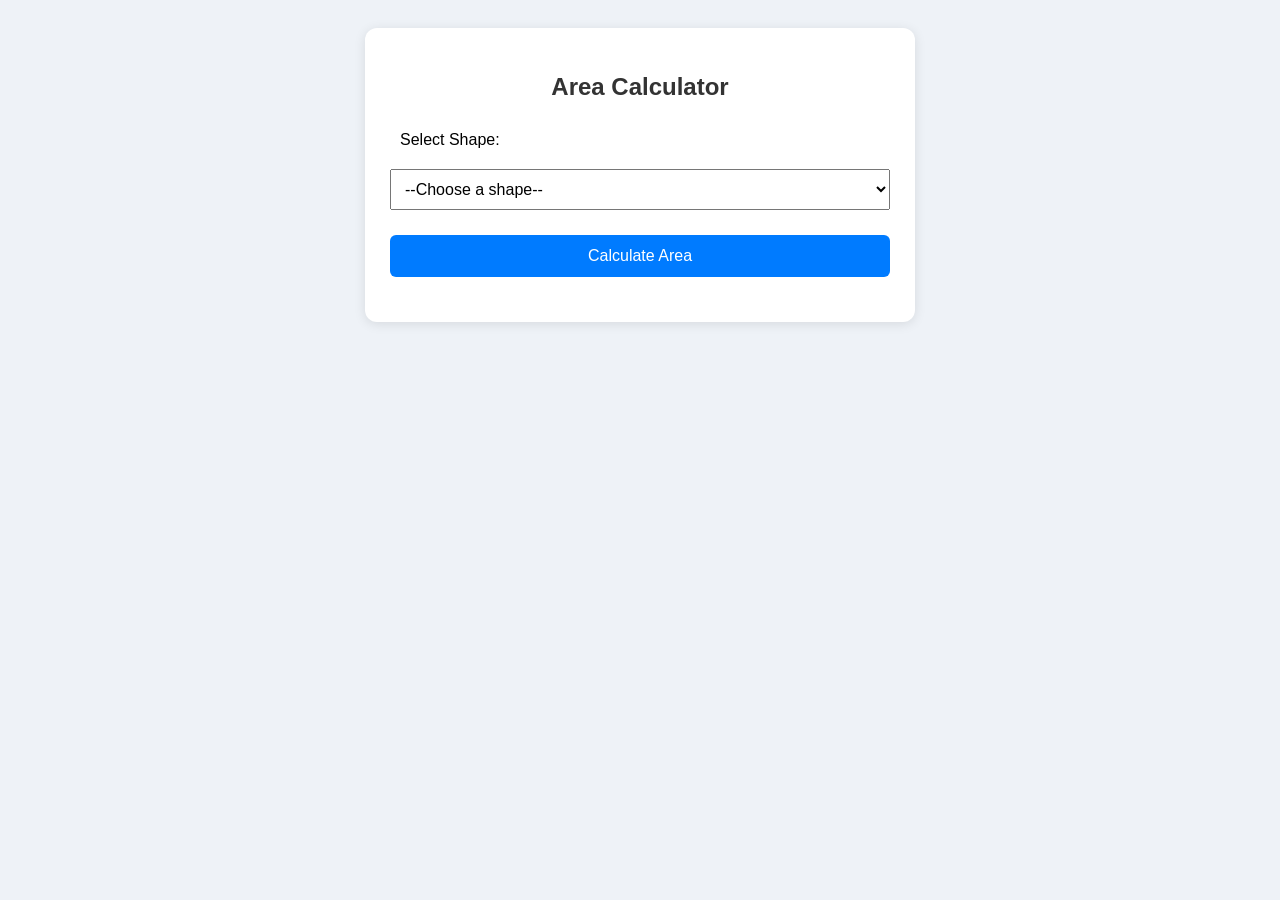
==== index.html @ 9cc2fbca "Update and rename area_calculator.html to index.html" ====
<!DOCTYPE html>
<html lang="en">
<head>
  <meta charset="UTF-8" />
  <meta name="viewport" content="width=device-width, initial-scale=1.0"/>
  <title>Area Calculator</title>
  <style>
    body {
      font-family: Arial, sans-serif;
      background: #eef2f7;
      padding: 20px;
    }

    .calculator {
      max-width: 500px;
      margin: auto;
      background: #fff;
      padding: 25px;
      border-radius: 12px;
      box-shadow: 0 2px 12px rgba(0,0,0,0.1);
    }

    h2 {
      text-align: center;
      color: #333;
    }

    label, select, input {
      display: block;
      width: 100%;
      margin-top: 10px;
      padding: 10px;
      font-size: 16px;
    }

    input {
      margin-bottom: 10px;
    }

    button {
      width: 100%;
      padding: 12px;
      margin-top: 10px;
      background: #007BFF;
      color: white;
      border: none;
      border-radius: 6px;
      font-size: 16px;
      cursor: pointer;
    }

    button:hover {
      background: #0056b3;
    }

    #result {
      margin-top: 20px;
      text-align: center;
      font-weight: bold;
    }

    .inputs {
      margin-top: 15px;
    }
  </style>
</head>
<body>
  <div class="calculator">
    <h2>Area Calculator</h2>

    <label for="shape">Select Shape:</label>
    <select id="shape" onchange="renderInputs()">
      <option value="">--Choose a shape--</option>
      <option value="square">Square</option>
      <option value="rectangle">Rectangle</option>
      <option value="triangle">Triangle</option>
      <option value="circle">Circle</option>
      <option value="parallelogram">Parallelogram</option>
      <option value="trapezium">Trapezium</option>
      <option value="rhombus">Rhombus</option>
      <option value="ellipse">Ellipse</option>
      <option value="kite">Kite</option>
      <option value="pentagon">Pentagon</option>
      <option value="hexagon">Hexagon</option>
      <option value="heptagon">Heptagon</option>
      <option value="octagon">Octagon</option>
      <option value="nonagon">Nonagon</option>
      <option value="decagon">Decagon</option>
      <option value="sector">Sector of a Circle</option>
      <option value="right_triangle">Right Triangle</option>
      <option value="equilateral_triangle">Equilateral Triangle</option>
      <option value="scalene_triangle">Scalene Triangle</option>
    </select>

    <div class="inputs" id="inputsArea"></div>

    <button onclick="calculateArea()">Calculate Area</button>

    <div id="result"></div>
  </div>

  <script>
    function renderInputs() {
      const shape = document.getElementById('shape').value;
      const inputsDiv = document.getElementById('inputsArea');
      inputsDiv.innerHTML = '';

      const createInput = (id, placeholder) => {
        return `<input type="number" id="${id}" placeholder="${placeholder}" required/>`;
      };

      const shapes = {
        square: [createInput('side', 'Enter side')],
        rectangle: [createInput('length', 'Enter length'), createInput('width', 'Enter width')],
        triangle: [createInput('base', 'Enter base'), createInput('height', 'Enter height')],
        circle: [createInput('radius', 'Enter radius')],
        parallelogram: [createInput('base', 'Enter base'), createInput('height', 'Enter height')],
        trapezium: [createInput('a', 'Enter base 1'), createInput('b', 'Enter base 2'), createInput('height', 'Enter height')],
        rhombus: [createInput('d1', 'Enter diagonal 1'), createInput('d2', 'Enter diagonal 2')],
        ellipse: [createInput('a', 'Enter semi-major axis'), createInput('b', 'Enter semi-minor axis')],
        kite: [createInput('d1', 'Enter diagonal 1'), createInput('d2', 'Enter diagonal 2')],
        pentagon: [createInput('side', 'Enter side')],
        hexagon: [createInput('side', 'Enter side')],
        heptagon: [createInput('side', 'Enter side')],
        octagon: [createInput('side', 'Enter side')],
        nonagon: [createInput('side', 'Enter side')],
        decagon: [createInput('side', 'Enter side')],
        sector: [createInput('radius', 'Enter radius'), createInput('angle', 'Enter angle in degrees')],
        right_triangle: [createInput('base', 'Enter base'), createInput('height', 'Enter height')],
        equilateral_triangle: [createInput('side', 'Enter side')],
        scalene_triangle: [createInput('a', 'Side A'), createInput('b', 'Side B'), createInput('c', 'Side C')]
      };

      if (shapes[shape]) {
        inputsDiv.innerHTML = shapes[shape].join('');
      }
    }

    function calculateArea() {
      const shape = document.getElementById('shape').value;
      let area = 0;

      const val = id => parseFloat(document.getElementById(id)?.value) || 0;
      const π = Math.PI;

      switch (shape) {
        case 'square':
          area = val('side') ** 2;
          break;
        case 'rectangle':
          area = val('length') * val('width');
          break;
        case 'triangle':
        case 'right_triangle':
          area = 0.5 * val('base') * val('height');
          break;
        case 'circle':
          area = π * val('radius') ** 2;
          break;
        case 'parallelogram':
          area = val('base') * val('height');
          break;
        case 'trapezium':
          area = 0.5 * (val('a') + val('b')) * val('height');
          break;
        case 'rhombus':
        case 'kite':
          area = 0.5 * val('d1') * val('d2');
          break;
        case 'ellipse':
          area = π * val('a') * val('b');
          break;
        case 'pentagon':
          area = (5 * val('side') ** 2) / (4 * Math.tan(π / 5));
          break;
        case 'hexagon':
          area = (3 * Math.sqrt(3) * val('side') ** 2) / 2;
          break;
        case 'heptagon':
          area = (7 * val('side') ** 2) / (4 * Math.tan(π / 7));
          break;
        case 'octagon':
          area = (2 * (1 + Math.sqrt(2)) * val('side') ** 2);
          break;
        case 'nonagon':
          area = (9 * val('side') ** 2) / (4 * Math.tan(π / 9));
          break;
        case 'decagon':
          area = (10 * val('side') ** 2) / (4 * Math.tan(π / 10));
          break;
        case 'sector':
          area = 0.5 * val('radius') ** 2 * (val('angle') * (π / 180));
          break;
        case 'equilateral_triangle':
          area = (Math.sqrt(3) / 4) * val('side') ** 2;
          break;
        case 'scalene_triangle':
          const a = val('a'), b = val('b'), c = val('c');
          const s = (a + b + c) / 2;
          area = Math.sqrt(s * (s - a) * (s - b) * (s - c));
          break;
        default:
          document.getElementById('result').innerText = "Please select a valid shape.";
          return;
      }

      document.getElementById('result').innerText = `Area: ${area.toFixed(2)} square units`;
    }
  </script>
</body>
</html>
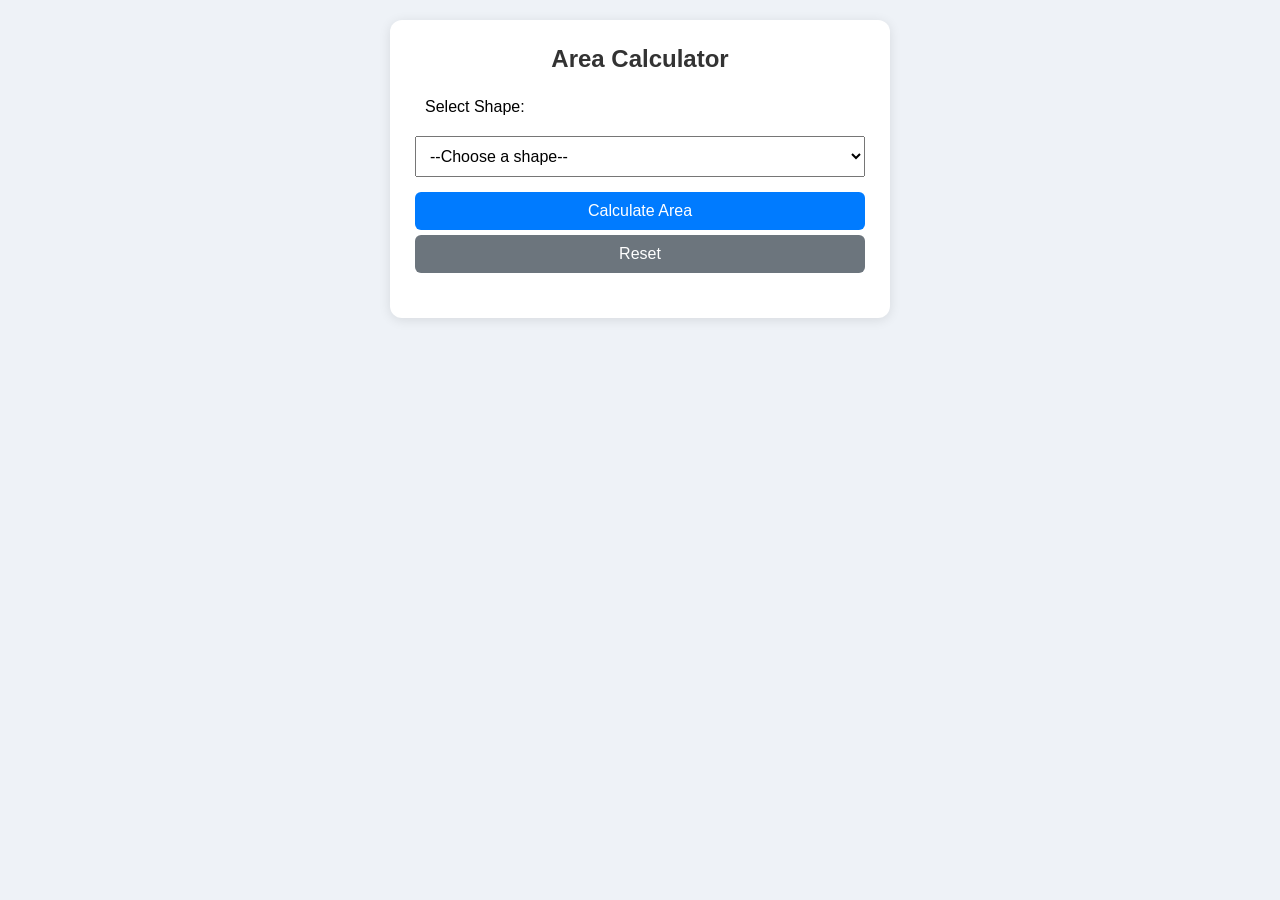
==== commit 2910ee8c: "Update index.html" ====
--- a/index.html
+++ b/index.html
@@ -5,6 +5,7 @@
   <meta name="viewport" content="width=device-width, initial-scale=1.0"/>
   <title>Area Calculator</title>
   <style>
+    * { box-sizing: border-box; margin: 0; padding: 0; }
     body {
       font-family: Arial, sans-serif;
       background: #eef2f7;
@@ -23,9 +24,10 @@
     h2 {
       text-align: center;
       color: #333;
+      margin-bottom: 15px;
     }
 
-    label, select, input {
+    label, select, input, button {
       display: block;
       width: 100%;
       margin-top: 10px;
@@ -33,34 +35,30 @@
       font-size: 16px;
     }
 
-    input {
-      margin-bottom: 10px;
-    }
+    input { margin-bottom: 10px; }
 
     button {
-      width: 100%;
-      padding: 12px;
-      margin-top: 10px;
       background: #007BFF;
       color: white;
       border: none;
       border-radius: 6px;
-      font-size: 16px;
       cursor: pointer;
     }
 
-    button:hover {
-      background: #0056b3;
-    }
+    button:hover { background: #0056b3; }
 
     #result {
       margin-top: 20px;
       text-align: center;
       font-weight: bold;
+      font-size: 18px;
     }
 
-    .inputs {
-      margin-top: 15px;
+    .inputs { margin-top: 15px; }
+
+    @media(max-width: 500px){
+      body { padding: 10px; }
+      .calculator { padding: 15px; }
     }
   </style>
 </head>
@@ -95,117 +93,103 @@
     <div class="inputs" id="inputsArea"></div>
 
     <button onclick="calculateArea()">Calculate Area</button>
+    <button style="background:#6c757d;margin-top:5px;" onclick="resetCalculator()">Reset</button>
 
     <div id="result"></div>
   </div>
 
   <script>
-    function renderInputs() {
+    const shapesConfig = {
+      square: ['side'],
+      rectangle: ['length','width'],
+      triangle: ['base','height'],
+      circle: ['radius'],
+      parallelogram: ['base','height'],
+      trapezium: ['a','b','height'],
+      rhombus: ['d1','d2'],
+      ellipse: ['a','b'],
+      kite: ['d1','d2'],
+      pentagon: ['side'],
+      hexagon: ['side'],
+      heptagon: ['side'],
+      octagon: ['side'],
+      nonagon: ['side'],
+      decagon: ['side'],
+      sector: ['radius','angle'],
+      right_triangle: ['base','height'],
+      equilateral_triangle: ['side'],
+      scalene_triangle: ['a','b','c']
+    };
+
+    function renderInputs(){
       const shape = document.getElementById('shape').value;
       const inputsDiv = document.getElementById('inputsArea');
       inputsDiv.innerHTML = '';
+      if(!shapesConfig[shape]) return;
 
-      const createInput = (id, placeholder) => {
-        return `<input type="number" id="${id}" placeholder="${placeholder}" required/>`;
-      };
-
-      const shapes = {
-        square: [createInput('side', 'Enter side')],
-        rectangle: [createInput('length', 'Enter length'), createInput('width', 'Enter width')],
-        triangle: [createInput('base', 'Enter base'), createInput('height', 'Enter height')],
-        circle: [createInput('radius', 'Enter radius')],
-        parallelogram: [createInput('base', 'Enter base'), createInput('height', 'Enter height')],
-        trapezium: [createInput('a', 'Enter base 1'), createInput('b', 'Enter base 2'), createInput('height', 'Enter height')],
-        rhombus: [createInput('d1', 'Enter diagonal 1'), createInput('d2', 'Enter diagonal 2')],
-        ellipse: [createInput('a', 'Enter semi-major axis'), createInput('b', 'Enter semi-minor axis')],
-        kite: [createInput('d1', 'Enter diagonal 1'), createInput('d2', 'Enter diagonal 2')],
-        pentagon: [createInput('side', 'Enter side')],
-        hexagon: [createInput('side', 'Enter side')],
-        heptagon: [createInput('side', 'Enter side')],
-        octagon: [createInput('side', 'Enter side')],
-        nonagon: [createInput('side', 'Enter side')],
-        decagon: [createInput('side', 'Enter side')],
-        sector: [createInput('radius', 'Enter radius'), createInput('angle', 'Enter angle in degrees')],
-        right_triangle: [createInput('base', 'Enter base'), createInput('height', 'Enter height')],
-        equilateral_triangle: [createInput('side', 'Enter side')],
-        scalene_triangle: [createInput('a', 'Side A'), createInput('b', 'Side B'), createInput('c', 'Side C')]
-      };
-
-      if (shapes[shape]) {
-        inputsDiv.innerHTML = shapes[shape].join('');
-      }
+      shapesConfig[shape].forEach(id=>{
+        const input = document.createElement('input');
+        input.type = 'number';
+        input.step = 'any';
+        input.id = id;
+        input.placeholder = `Enter ${id.replace('_',' ')}`;
+        inputsDiv.appendChild(input);
+      });
     }
 
-    function calculateArea() {
+    function calculateArea(){
       const shape = document.getElementById('shape').value;
-      let area = 0;
+      if(!shape) {
+        alert('Select a shape first!');
+        return;
+      }
 
       const val = id => parseFloat(document.getElementById(id)?.value) || 0;
       const π = Math.PI;
+      let area = 0;
 
-      switch (shape) {
-        case 'square':
-          area = val('side') ** 2;
+      // Validate inputs
+      const inputs = shapesConfig[shape].map(id => val(id));
+      if(inputs.some(v => v <= 0)){
+        alert("All input values must be positive numbers.");
+        return;
+      }
+
+      switch(shape){
+        case 'square': area = val('side')**2; break;
+        case 'rectangle': area = val('length')*val('width'); break;
+        case 'triangle':
+        case 'right_triangle': area = 0.5*val('base')*val('height'); break;
+        case 'circle': area = π*val('radius')**2; break;
+        case 'parallelogram': area = val('base')*val('height'); break;
+        case 'trapezium': area = 0.5*(val('a')+val('b'))*val('height'); break;
+        case 'rhombus':
+        case 'kite': area = 0.5*val('d1')*val('d2'); break;
+        case 'ellipse': area = π*val('a')*val('b'); break;
+        case 'pentagon': area = (5*val('side')**2)/(4*Math.tan(π/5)); break;
+        case 'hexagon': area = (3*Math.sqrt(3)*val('side')**2)/2; break;
+        case 'heptagon': area = (7*val('side')**2)/(4*Math.tan(π/7)); break;
+        case 'octagon': area = 2*(1+Math.sqrt(2))*val('side')**2; break;
+        case 'nonagon': area = (9*val('side')**2)/(4*Math.tan(π/9)); break;
+        case 'decagon': area = (10*val('side')**2)/(4*Math.tan(π/10)); break;
+        case 'sector': area = 0.5*val('radius')**2*(val('angle')*(π/180)); break;
+        case 'equilateral_triangle': area = (Math.sqrt(3)/4)*val('side')**2; break;
+        case 'scalene_triangle':
+          const a=val('a'), b=val('b'), c=val('c');
+          const s = (a+b+c)/2;
+          area = Math.sqrt(s*(s-a)*(s-b)*(s-c));
           break;
-        case 'rectangle':
-          area = val('length') * val('width');
-          break;
-        case 'triangle':
-        case 'right_triangle':
-          area = 0.5 * val('base') * val('height');
-          break;
-        case 'circle':
-          area = π * val('radius') ** 2;
-          break;
-        case 'parallelogram':
-          area = val('base') * val('height');
-          break;
-        case 'trapezium':
-          area = 0.5 * (val('a') + val('b')) * val('height');
-          break;
-        case 'rhombus':
-        case 'kite':
-          area = 0.5 * val('d1') * val('d2');
-          break;
-        case 'ellipse':
-          area = π * val('a') * val('b');
-          break;
-        case 'pentagon':
-          area = (5 * val('side') ** 2) / (4 * Math.tan(π / 5));
-          break;
-        case 'hexagon':
-          area = (3 * Math.sqrt(3) * val('side') ** 2) / 2;
-          break;
-        case 'heptagon':
-          area = (7 * val('side') ** 2) / (4 * Math.tan(π / 7));
-          break;
-        case 'octagon':
-          area = (2 * (1 + Math.sqrt(2)) * val('side') ** 2);
-          break;
-        case 'nonagon':
-          area = (9 * val('side') ** 2) / (4 * Math.tan(π / 9));
-          break;
-        case 'decagon':
-          area = (10 * val('side') ** 2) / (4 * Math.tan(π / 10));
-          break;
-        case 'sector':
-          area = 0.5 * val('radius') ** 2 * (val('angle') * (π / 180));
-          break;
-        case 'equilateral_triangle':
-          area = (Math.sqrt(3) / 4) * val('side') ** 2;
-          break;
-        case 'scalene_triangle':
-          const a = val('a'), b = val('b'), c = val('c');
-          const s = (a + b + c) / 2;
-          area = Math.sqrt(s * (s - a) * (s - b) * (s - c));
-          break;
-        default:
-          document.getElementById('result').innerText = "Please select a valid shape.";
-          return;
+        default: area = 0;
       }
 
       document.getElementById('result').innerText = `Area: ${area.toFixed(2)} square units`;
     }
+
+    function resetCalculator(){
+      document.getElementById('shape').value = '';
+      document.getElementById('inputsArea').innerHTML = '';
+      document.getElementById('result').innerText = '';
+    }
   </script>
 </body>
 </html>
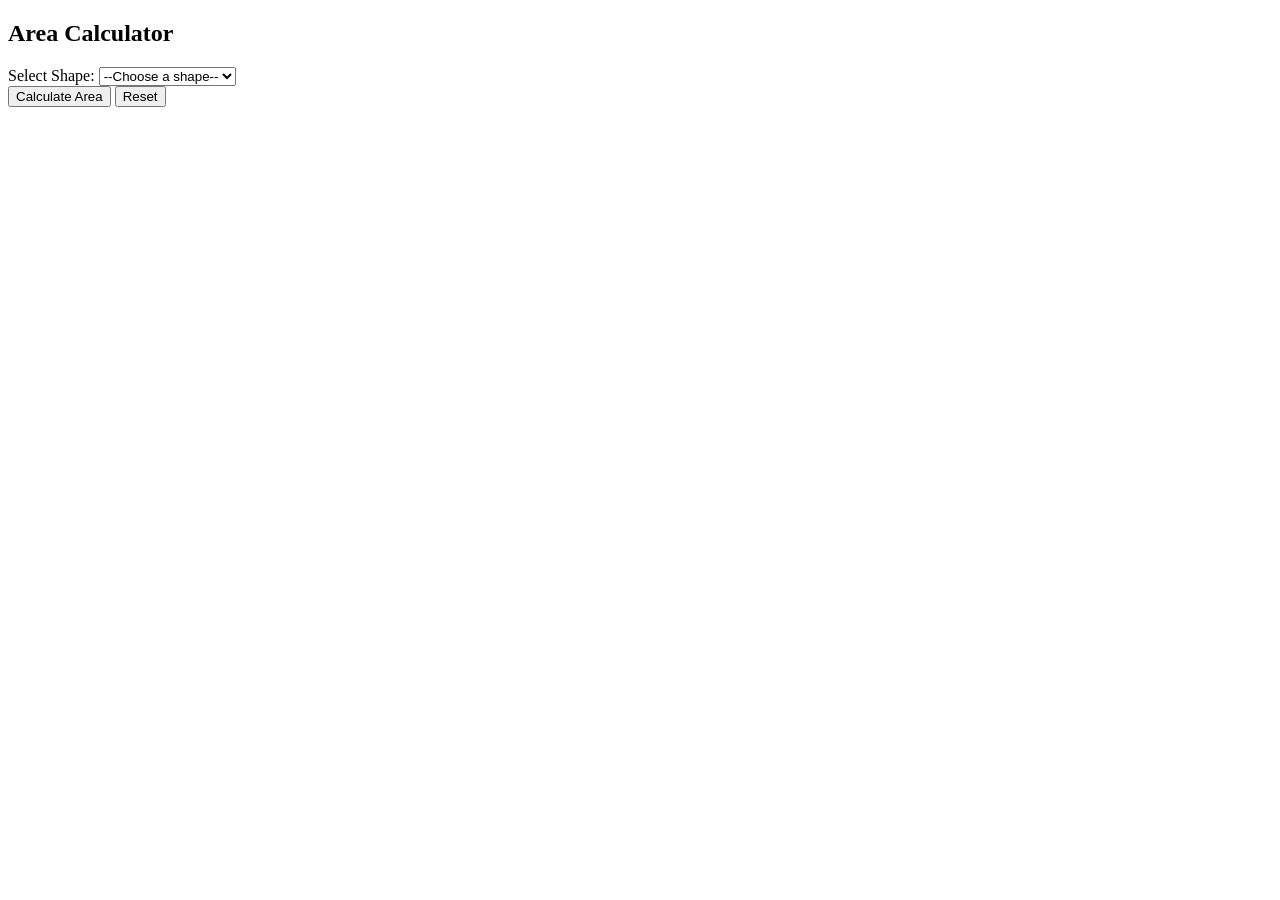
==== commit bd558e8e: "Clean up HTML button structure" ====
--- a/index.html
+++ b/index.html
@@ -1,195 +1,140 @@
-<!DOCTYPE html>
-<html lang="en">
-<head>
-  <meta charset="UTF-8" />
-  <meta name="viewport" content="width=device-width, initial-scale=1.0"/>
-  <title>Area Calculator</title>
-  <style>
-    * { box-sizing: border-box; margin: 0; padding: 0; }
-    body {
-      font-family: Arial, sans-serif;
-      background: #eef2f7;
-      padding: 20px;
-    }
-
-    .calculator {
-      max-width: 500px;
-      margin: auto;
-      background: #fff;
-      padding: 25px;
-      border-radius: 12px;
-      box-shadow: 0 2px 12px rgba(0,0,0,0.1);
-    }
-
-    h2 {
-      text-align: center;
-      color: #333;
-      margin-bottom: 15px;
-    }
-
-    label, select, input, button {
-      display: block;
-      width: 100%;
-      margin-top: 10px;
-      padding: 10px;
-      font-size: 16px;
-    }
-
-    input { margin-bottom: 10px; }
-
-    button {
-      background: #007BFF;
-      color: white;
-      border: none;
-      border-radius: 6px;
-      cursor: pointer;
-    }
-
-    button:hover { background: #0056b3; }
-
-    #result {
-      margin-top: 20px;
-      text-align: center;
-      font-weight: bold;
-      font-size: 18px;
-    }
-
-    .inputs { margin-top: 15px; }
-
-    @media(max-width: 500px){
-      body { padding: 10px; }
-      .calculator { padding: 15px; }
-    }
-  </style>
-</head>
-<body>
-  <div class="calculator">
-    <h2>Area Calculator</h2>
-
-    <label for="shape">Select Shape:</label>
-    <select id="shape" onchange="renderInputs()">
-      <option value="">--Choose a shape--</option>
-      <option value="square">Square</option>
-      <option value="rectangle">Rectangle</option>
-      <option value="triangle">Triangle</option>
-      <option value="circle">Circle</option>
-      <option value="parallelogram">Parallelogram</option>
-      <option value="trapezium">Trapezium</option>
-      <option value="rhombus">Rhombus</option>
-      <option value="ellipse">Ellipse</option>
-      <option value="kite">Kite</option>
-      <option value="pentagon">Pentagon</option>
-      <option value="hexagon">Hexagon</option>
-      <option value="heptagon">Heptagon</option>
-      <option value="octagon">Octagon</option>
-      <option value="nonagon">Nonagon</option>
-      <option value="decagon">Decagon</option>
-      <option value="sector">Sector of a Circle</option>
-      <option value="right_triangle">Right Triangle</option>
-      <option value="equilateral_triangle">Equilateral Triangle</option>
-      <option value="scalene_triangle">Scalene Triangle</option>
-    </select>
-
-    <div class="inputs" id="inputsArea"></div>
-
-    <button onclick="calculateArea()">Calculate Area</button>
-    <button style="background:#6c757d;margin-top:5px;" onclick="resetCalculator()">Reset</button>
-
-    <div id="result"></div>
-  </div>
-
-  <script>
-    const shapesConfig = {
-      square: ['side'],
-      rectangle: ['length','width'],
-      triangle: ['base','height'],
-      circle: ['radius'],
-      parallelogram: ['base','height'],
-      trapezium: ['a','b','height'],
-      rhombus: ['d1','d2'],
-      ellipse: ['a','b'],
-      kite: ['d1','d2'],
-      pentagon: ['side'],
-      hexagon: ['side'],
-      heptagon: ['side'],
-      octagon: ['side'],
-      nonagon: ['side'],
-      decagon: ['side'],
-      sector: ['radius','angle'],
-      right_triangle: ['base','height'],
-      equilateral_triangle: ['side'],
-      scalene_triangle: ['a','b','c']
-    };
-
-    function renderInputs(){
-      const shape = document.getElementById('shape').value;
-      const inputsDiv = document.getElementById('inputsArea');
-      inputsDiv.innerHTML = '';
-      if(!shapesConfig[shape]) return;
-
-      shapesConfig[shape].forEach(id=>{
-        const input = document.createElement('input');
-        input.type = 'number';
-        input.step = 'any';
-        input.id = id;
-        input.placeholder = `Enter ${id.replace('_',' ')}`;
-        inputsDiv.appendChild(input);
-      });
-    }
-
-    function calculateArea(){
-      const shape = document.getElementById('shape').value;
-      if(!shape) {
-        alert('Select a shape first!');
-        return;
-      }
-
-      const val = id => parseFloat(document.getElementById(id)?.value) || 0;
-      const π = Math.PI;
-      let area = 0;
-
-      // Validate inputs
-      const inputs = shapesConfig[shape].map(id => val(id));
-      if(inputs.some(v => v <= 0)){
-        alert("All input values must be positive numbers.");
-        return;
-      }
-
-      switch(shape){
-        case 'square': area = val('side')**2; break;
-        case 'rectangle': area = val('length')*val('width'); break;
-        case 'triangle':
-        case 'right_triangle': area = 0.5*val('base')*val('height'); break;
-        case 'circle': area = π*val('radius')**2; break;
-        case 'parallelogram': area = val('base')*val('height'); break;
-        case 'trapezium': area = 0.5*(val('a')+val('b'))*val('height'); break;
-        case 'rhombus':
-        case 'kite': area = 0.5*val('d1')*val('d2'); break;
-        case 'ellipse': area = π*val('a')*val('b'); break;
-        case 'pentagon': area = (5*val('side')**2)/(4*Math.tan(π/5)); break;
-        case 'hexagon': area = (3*Math.sqrt(3)*val('side')**2)/2; break;
-        case 'heptagon': area = (7*val('side')**2)/(4*Math.tan(π/7)); break;
-        case 'octagon': area = 2*(1+Math.sqrt(2))*val('side')**2; break;
-        case 'nonagon': area = (9*val('side')**2)/(4*Math.tan(π/9)); break;
-        case 'decagon': area = (10*val('side')**2)/(4*Math.tan(π/10)); break;
-        case 'sector': area = 0.5*val('radius')**2*(val('angle')*(π/180)); break;
-        case 'equilateral_triangle': area = (Math.sqrt(3)/4)*val('side')**2; break;
-        case 'scalene_triangle':
-          const a=val('a'), b=val('b'), c=val('c');
-          const s = (a+b+c)/2;
-          area = Math.sqrt(s*(s-a)*(s-b)*(s-c));
-          break;
-        default: area = 0;
-      }
-
-      document.getElementById('result').innerText = `Area: ${area.toFixed(2)} square units`;
-    }
-
-    function resetCalculator(){
-      document.getElementById('shape').value = '';
-      document.getElementById('inputsArea').innerHTML = '';
-      document.getElementById('result').innerText = '';
-    }
-  </script>
-</body>
-</html>
+<!DOCTYPE html>
+<html lang="en">
+<head>
+  <meta charset="UTF-8" />
+  <meta name="viewport" content="width=device-width, initial-scale=1.0"/>
+  <title>Area Calculator</title>
+  <link rel="stylesheet" href="styles.css">
+  <script src="script.js" defer></script>
+</head>
+<body>
+  <div class="calculator">
+    <h2>Area Calculator</h2>
+
+    <label for="shape">Select Shape:</label>
+    <select id="shape" onchange="renderInputs()">
+      <option value="">--Choose a shape--</option>
+      <option value="square">Square</option>
+      <option value="rectangle">Rectangle</option>
+      <option value="triangle">Triangle</option>
+      <option value="circle">Circle</option>
+      <option value="parallelogram">Parallelogram</option>
+      <option value="trapezium">Trapezium</option>
+      <option value="rhombus">Rhombus</option>
+      <option value="ellipse">Ellipse</option>
+      <option value="kite">Kite</option>
+      <option value="pentagon">Pentagon</option>
+      <option value="hexagon">Hexagon</option>
+      <option value="heptagon">Heptagon</option>
+      <option value="octagon">Octagon</option>
+      <option value="nonagon">Nonagon</option>
+      <option value="decagon">Decagon</option>
+      <option value="sector">Sector of a Circle</option>
+      <option value="right_triangle">Right Triangle</option>
+      <option value="equilateral_triangle">Equilateral Triangle</option>
+      <option value="scalene_triangle">Scalene Triangle</option>
+    </select>
+
+    <div class="inputs" id="inputsArea"></div>
+
+    <button>Calculate Area</button>
+    <button>Reset</button>
+
+    <div id="result"></div>
+  </div>
+
+  <script>
+    const shapesConfig = {
+      square: ['side'],
+      rectangle: ['length','width'],
+      triangle: ['base','height'],
+      circle: ['radius'],
+      parallelogram: ['base','height'],
+      trapezium: ['a','b','height'],
+      rhombus: ['d1','d2'],
+      ellipse: ['a','b'],
+      kite: ['d1','d2'],
+      pentagon: ['side'],
+      hexagon: ['side'],
+      heptagon: ['side'],
+      octagon: ['side'],
+      nonagon: ['side'],
+      decagon: ['side'],
+      sector: ['radius','angle'],
+      right_triangle: ['base','height'],
+      equilateral_triangle: ['side'],
+      scalene_triangle: ['a','b','c']
+    };
+
+    function renderInputs(){
+      const shape = document.getElementById('shape').value;
+      const inputsDiv = document.getElementById('inputsArea');
+      inputsDiv.innerHTML = '';
+      if(!shapesConfig[shape]) return;
+
+      shapesConfig[shape].forEach(id=>{
+        const input = document.createElement('input');
+        input.type = 'number';
+        input.step = 'any';
+        input.id = id;
+        input.placeholder = `Enter ${id.replace('_',' ')}`;
+        inputsDiv.appendChild(input);
+      });
+    }
+
+    function calculateArea(){
+      const shape = document.getElementById('shape').value;
+      if(!shape) {
+        alert('Select a shape first!');
+        return;
+      }
+
+      const val = id => parseFloat(document.getElementById(id)?.value) || 0;
+      const π = Math.PI;
+      let area = 0;
+
+      // Validate inputs
+      const inputs = shapesConfig[shape].map(id => val(id));
+      if(inputs.some(v => v <= 0)){
+        alert("All input values must be positive numbers.");
+        return;
+      }
+
+      switch(shape){
+        case 'square': area = val('side')**2; break;
+        case 'rectangle': area = val('length')*val('width'); break;
+        case 'triangle':
+        case 'right_triangle': area = 0.5*val('base')*val('height'); break;
+        case 'circle': area = π*val('radius')**2; break;
+        case 'parallelogram': area = val('base')*val('height'); break;
+        case 'trapezium': area = 0.5*(val('a')+val('b'))*val('height'); break;
+        case 'rhombus':
+        case 'kite': area = 0.5*val('d1')*val('d2'); break;
+        case 'ellipse': area = π*val('a')*val('b'); break;
+        case 'pentagon': area = (5*val('side')**2)/(4*Math.tan(π/5)); break;
+        case 'hexagon': area = (3*Math.sqrt(3)*val('side')**2)/2; break;
+        case 'heptagon': area = (7*val('side')**2)/(4*Math.tan(π/7)); break;
+        case 'octagon': area = 2*(1+Math.sqrt(2))*val('side')**2; break;
+        case 'nonagon': area = (9*val('side')**2)/(4*Math.tan(π/9)); break;
+        case 'decagon': area = (10*val('side')**2)/(4*Math.tan(π/10)); break;
+        case 'sector': area = 0.5*val('radius')**2*(val('angle')*(π/180)); break;
+        case 'equilateral_triangle': area = (Math.sqrt(3)/4)*val('side')**2; break;
+        case 'scalene_triangle':
+          const a=val('a'), b=val('b'), c=val('c');
+          const s = (a+b+c)/2;
+          area = Math.sqrt(s*(s-a)*(s-b)*(s-c));
+          break;
+        default: area = 0;
+      }
+
+      document.getElementById('result').innerText = `Area: ${area.toFixed(2)} square units`;
+    }
+
+    function resetCalculator(){
+      document.getElementById('shape').value = '';
+      document.getElementById('inputsArea').innerHTML = '';
+      document.getElementById('result').innerText = '';
+    }
+  </script>
+</body>
+</html>
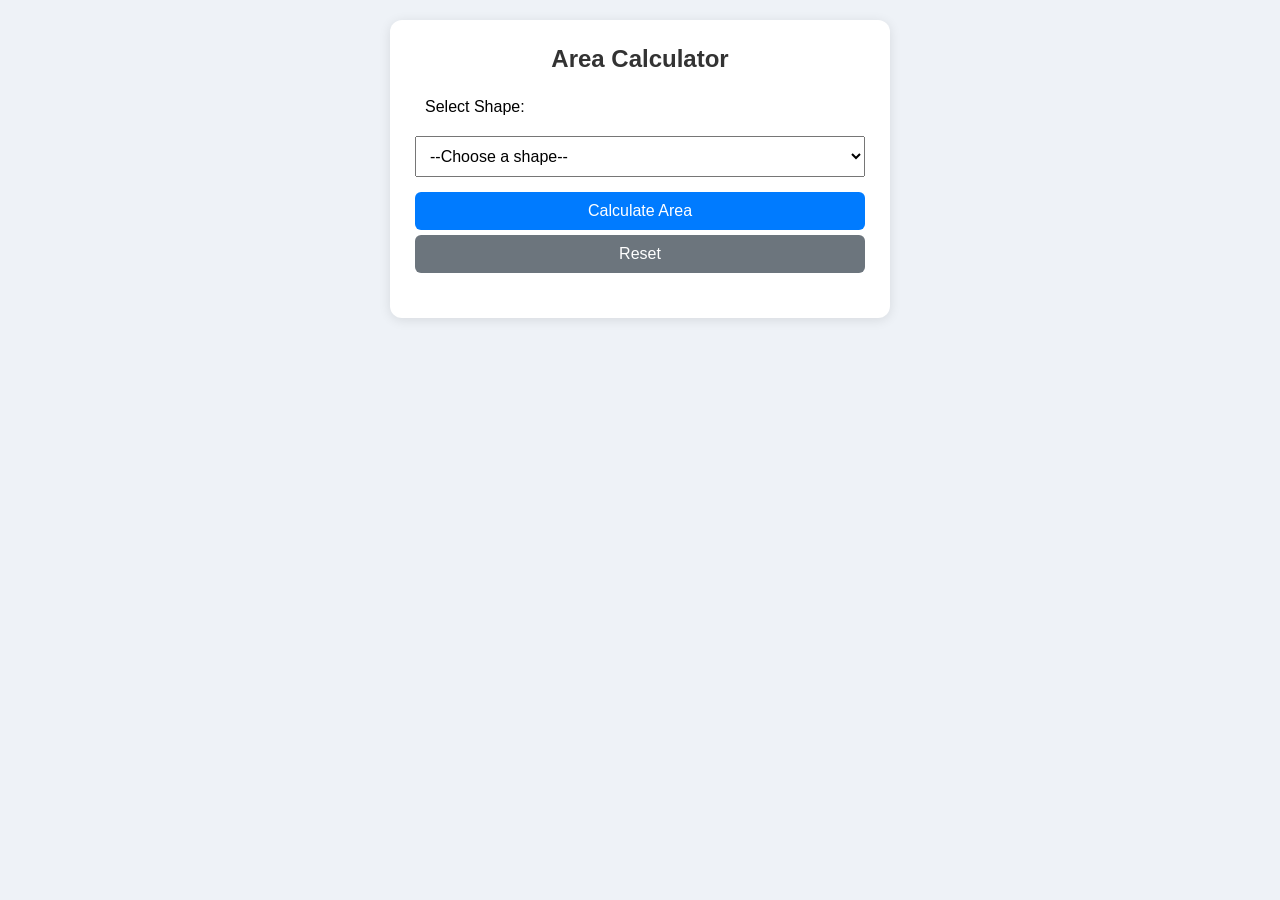
==== commit da24e751: "Refactor CSS into external stylesheet" ====
--- a/index.html
+++ b/index.html
@@ -37,8 +37,8 @@
 
     <div class="inputs" id="inputsArea"></div>
 
-    <button>Calculate Area</button>
-    <button>Reset</button>
+    <button onclick="calculateArea()">Calculate Area</button>
+    <button style="background:#6c757d;margin-top:5px;" onclick="resetCalculator()">Reset</button>
 
     <div id="result"></div>
   </div>
--- a/styles.css
+++ b/styles.css
@@ -0,0 +1,55 @@
+* { box-sizing: border-box; margin: 0; padding: 0; }
+body {
+    font-family: Arial, sans-serif;
+    background: #eef2f7;
+    padding: 20px;
+}
+
+.calculator {
+    max-width: 500px;
+    margin: auto;
+    background: #fff;
+    padding: 25px;
+    border-radius: 12px;
+    box-shadow: 0 2px 12px rgba(0,0,0,0.1);
+}
+
+h2 {
+    text-align: center;
+    color: #333;
+    margin-bottom: 15px;
+}
+
+label, select, input, button {
+    display: block;
+    width: 100%;
+    margin-top: 10px;
+    padding: 10px;
+    font-size: 16px;
+}
+
+input { margin-bottom: 10px; }
+
+button {
+    background: #007BFF;
+    color: white;
+    border: none;
+    border-radius: 6px;
+    cursor: pointer;
+}
+
+button:hover { background: #0056b3; }
+
+#result {
+    margin-top: 20px;
+    text-align: center;
+    font-weight: bold;
+    font-size: 18px;
+}
+
+.inputs { margin-top: 15px; }
+
+@media(max-width: 500px){
+    body { padding: 10px; }
+    .calculator { padding: 15px; }
+}
